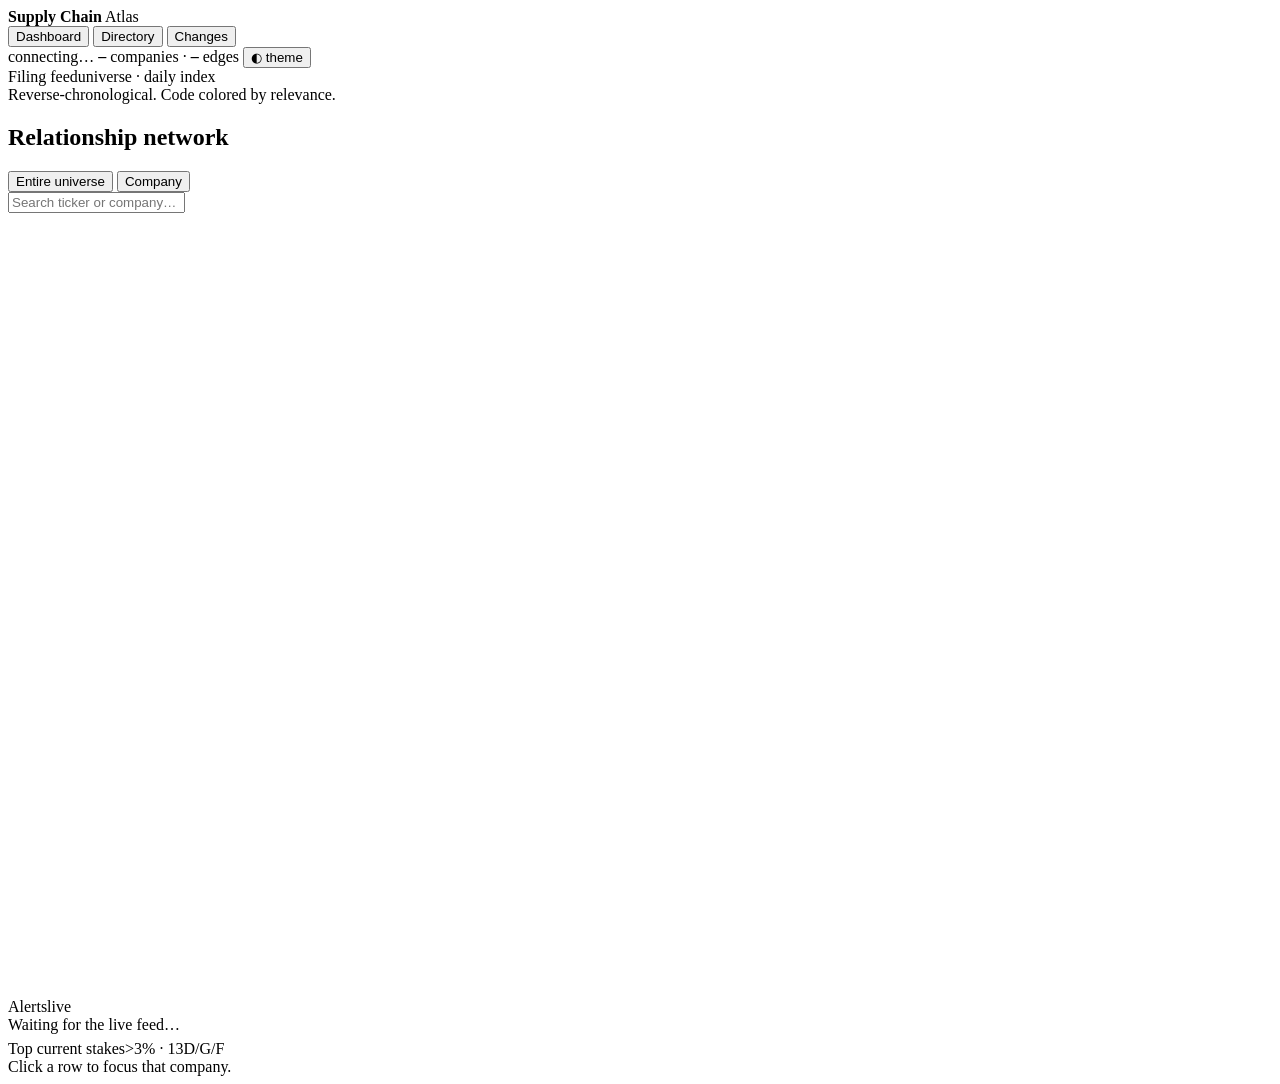
==== dashboard/static/index.html @ ac27c3d3 "@ Supply Chain Atlas v2 — investment-signal platform over SEC EDGAR + market data End-to-end data-en" ====
<!doctype html>
<html lang="en">
<head>
<meta charset="utf-8" />
<meta name="viewport" content="width=device-width, initial-scale=1" />
<title>Supply Chain Atlas — SEC EDGAR relationship graph</title>
<link rel="stylesheet" href="/static/style.css" />
</head>
<body>
  <header class="topbar">
    <div class="wordmark"><b>Supply Chain</b> <span>Atlas</span></div>
    <div class="seg" role="group" aria-label="View">
      <button id="viewDash" aria-pressed="true">Dashboard</button>
      <button id="viewDir" aria-pressed="false">Directory</button>
      <button id="viewChg" aria-pressed="false">Changes</button>
    </div>
    <span class="status"><span class="dot" id="liveDot"></span>
      <span id="statusTxt">connecting…</span>
      <span class="mono" id="asOf"></span></span>
    <span class="counts mono"><b id="nComp">–</b> companies · <b id="nEdges">–</b> edges</span>
    <button class="theme-btn" id="themeBtn" aria-label="Toggle light or dark theme"><span id="themeIcon">◐</span> theme</button>
  </header>

  <section class="pulse" id="pulse" aria-label="Model and pipeline health"></section>
  <section class="mkt" id="mkt" hidden aria-label="Live market context"></section>

  <div class="grid" id="gridMain">
    <aside class="feed panel" aria-label="Filing feed">
      <div class="panel-head"><span class="eyebrow">Filing feed</span><span class="meta" id="feedScope">universe · daily index</span></div>
      <div id="feed"></div>
      <div class="footnote">Reverse-chronological. Code colored by relevance.</div>
    </aside>

    <section class="stage">
      <div class="graph-card">
        <div class="gc-head">
          <h2 id="graphTitle">Relationship network</h2>
          <div class="seg" role="group" aria-label="Graph scope">
            <button id="btnUniverse" aria-pressed="true">Entire universe</button>
            <button id="btnCompany" aria-pressed="false">Company</button>
          </div>
          <div class="searchbox">
            <input id="search" class="search" type="text" autocomplete="off"
                   placeholder="Search ticker or company…" aria-label="Search company" />
            <div id="results" class="results" hidden></div>
          </div>
        </div>
        <svg id="graph" viewBox="0 0 760 470" preserveAspectRatio="xMidYMid meet" role="img" aria-label="Relationship graph"></svg>
        <div class="legend" id="legend"></div>
      </div>
      <div class="detail" id="detail">
        <div class="detail-head" id="detailHead"></div>
        <div class="chips-row" id="outlookRow" hidden></div>
        <div class="kv" id="detailKv"></div>
      </div>
    </section>

    <aside class="rail panel" aria-label="Alerts and top stakes">
      <div class="panel-head"><span class="eyebrow">Alerts</span><span class="meta" id="alertMeta">live</span></div>
      <div id="alerts"><div class="empty">Waiting for the live feed…</div></div>
      <div class="panel-head" style="margin-top:6px"><span class="eyebrow">Top current stakes</span><span class="meta">&gt;3% · 13D/G/F</span></div>
      <table class="stk"><tbody id="stakes"></tbody></table>
      <div class="footnote">Click a row to focus that company.</div>
    </aside>
  </div>

  <section id="directory" class="directory" hidden aria-label="Company directory"></section>

  <section id="changes" class="changes" hidden aria-label="Change events">
    <div class="panel-head" style="padding:0 0 8px">
      <span class="eyebrow">Change events</span>
      <span class="meta" id="chgMeta">detected from filings · latest 30</span>
    </div>
    <div class="chg-card" id="chgList"><div class="empty">Waiting for the live feed…</div></div>
    <div class="footnote" style="padding:8px 2px 0">Click a row to focus that company in the graph.</div>
  </section>

  <div id="tip" role="status" aria-live="polite"><div class="tt"></div><div class="tm"></div><div class="tc"></div></div>

<script src="/static/app.js"></script>
</body>
</html>
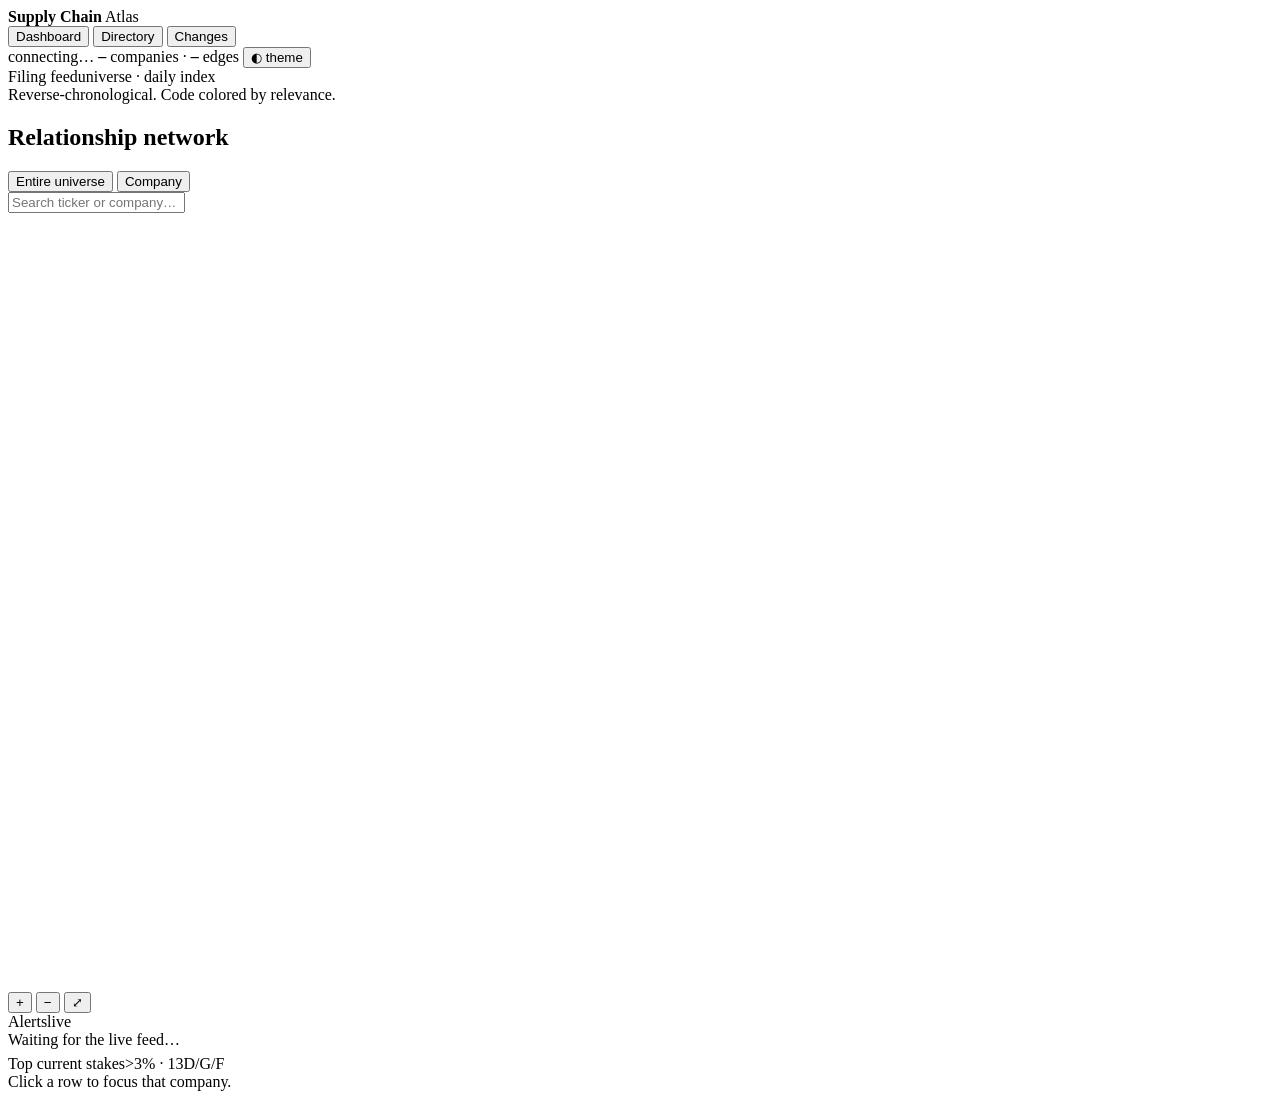
==== commit 1c0d8d77: "Dashboard: supply tiers, dedup via is_current, zoom/pan, prediction chart Supply-chain graph now sho" ====
--- a/dashboard/static/index.html
+++ b/dashboard/static/index.html
@@ -45,12 +45,20 @@
             <div id="results" class="results" hidden></div>
           </div>
         </div>
-        <svg id="graph" viewBox="0 0 760 470" preserveAspectRatio="xMidYMid meet" role="img" aria-label="Relationship graph"></svg>
+        <div class="graph-wrap">
+          <svg id="graph" viewBox="0 0 1240 760" preserveAspectRatio="xMidYMid meet" role="img" aria-label="Relationship graph (scroll to zoom, drag to pan)"></svg>
+          <div class="zoom-ctrl" role="group" aria-label="Zoom controls">
+            <button id="zoomIn" type="button" aria-label="Zoom in" title="Zoom in">+</button>
+            <button id="zoomOut" type="button" aria-label="Zoom out" title="Zoom out">−</button>
+            <button id="zoomReset" type="button" aria-label="Reset view" title="Reset view">⤢</button>
+          </div>
+        </div>
         <div class="legend" id="legend"></div>
       </div>
       <div class="detail" id="detail">
         <div class="detail-head" id="detailHead"></div>
         <div class="chips-row" id="outlookRow" hidden></div>
+        <div class="reaction" id="reactionChart" hidden></div>
         <div class="kv" id="detailKv"></div>
       </div>
     </section>
@@ -75,7 +83,7 @@
     <div class="footnote" style="padding:8px 2px 0">Click a row to focus that company in the graph.</div>
   </section>
 
-  <div id="tip" role="status" aria-live="polite"><div class="tt"></div><div class="tm"></div><div class="tc"></div></div>
+  <div id="tip" role="status" aria-live="polite"><div class="tt"></div><div class="tm"></div><div class="ty"></div><div class="tc"></div></div>
 
 <script src="/static/app.js"></script>
 </body>
